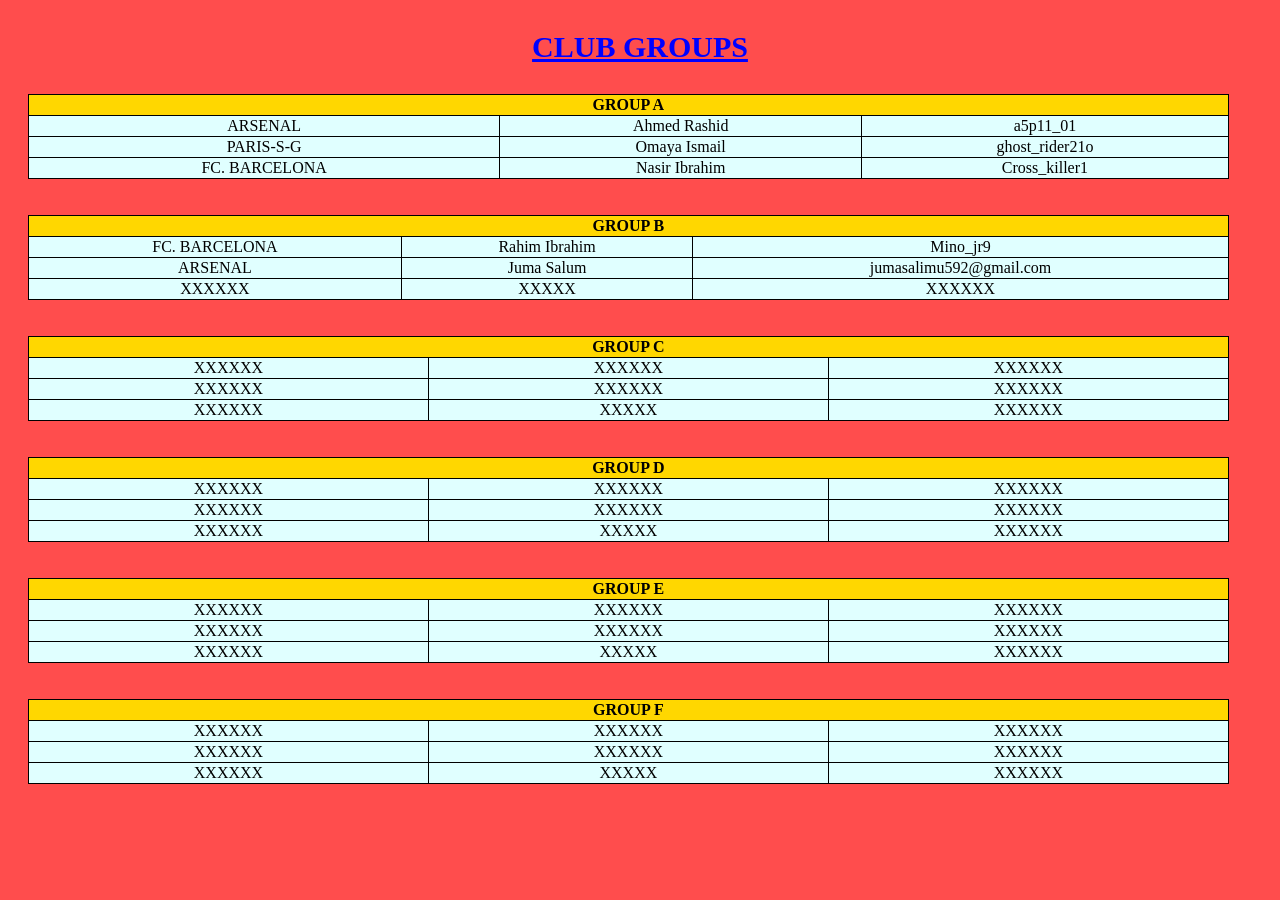
==== 1.html @ 460d3fb3 "Update 1.html" ====
<!DOCTYPE html>
<html>
<head>
	<meta charset="utf-8">
	<meta name="viewport" content="width=device-width, initial-scale=1">
	<title>CLUB GROUPS</title>
	<link rel="stylesheet" type="text/css" href="style.css">
</head>
<body>
	<h3>CLUB GROUPS</h3>
	
	<table border="1" class="x">
		<tr><th colspan="3">GROUP A</th></tr>
		<tr><td>ARSENAL</td><td>Ahmed Rashid</td><td>a5p11_01</td></tr>
		<tr><td>PARIS-S-G</td><td>Omaya Ismail</td><td>ghost_rider21o</td></tr>
		<tr><td>FC. BARCELONA</td><td>Nasir Ibrahim</td><td>Cross_killer1</td></tr>
	</table><br><br>

	<table border="1" class="x">
		<tr><th colspan="3">GROUP B</th></tr>
		<tr><td>FC. BARCELONA</td><td>Rahim Ibrahim</td><td>Mino_jr9</td></tr>
		<tr><td>ARSENAL</td><td>Juma Salum</td><td>jumasalimu592@gmail.com</td></tr>
		<tr><td>XXXXXX</td><td>XXXXX</td><td>XXXXXX</td></tr>
	</table><br><br>

	<table border="1" class="x">
		<tr><th colspan="3">GROUP C</th></tr>
		<tr><td>XXXXXX</td><td>XXXXXX</td><td>XXXXXX</td></tr>
		<tr><td>XXXXXX</td><td>XXXXXX</td><td>XXXXXX</td></tr>
		<tr><td>XXXXXX</td><td>XXXXX</td><td>XXXXXX</td></tr>
	</table><br><br>

	<table border="1" class="x">
		<tr><th colspan="3">GROUP D</th></tr>
		<tr><td>XXXXXX</td><td>XXXXXX</td><td>XXXXXX</td></tr>
		<tr><td>XXXXXX</td><td>XXXXXX</td><td>XXXXXX</td></tr>
		<tr><td>XXXXXX</td><td>XXXXX</td><td>XXXXXX</td></tr>
	</table><br><br>

	<table border="1" class="x">
		<tr><th colspan="3">GROUP E</th></tr>
		<tr><td>XXXXXX</td><td>XXXXXX</td><td>XXXXXX</td></tr>
		<tr><td>XXXXXX</td><td>XXXXXX</td><td>XXXXXX</td></tr>
		<tr><td>XXXXXX</td><td>XXXXX</td><td>XXXXXX</td></tr>
	</table><br><br>

	<table border="1" class="x">
		<tr><th colspan="3">GROUP F</th></tr>
		<tr><td>XXXXXX</td><td>XXXXXX</td><td>XXXXXX</td></tr>
		<tr><td>XXXXXX</td><td>XXXXXX</td><td>XXXXXX</td></tr>
		<tr><td>XXXXXX</td><td>XXXXX</td><td>XXXXXX</td></tr>
	</table><br><br>
</body>
</html>
---- style.css ----
h3{
	text-align: center;
	font-family: cursive;
	text-decoration: underline;
	color: blue;
	font-size: 30px	;
}

table{
	border: 1px solid black;
	border-collapse: collapse;
	width: 95%;
	margin-left: 20px;
}

td{
	text-align: center;
}

.y{
	
}

th{
	background-color: gold;
}

td{
	background-color: lightcyan;
}

body{
	background-color: #ff4d4d;
}
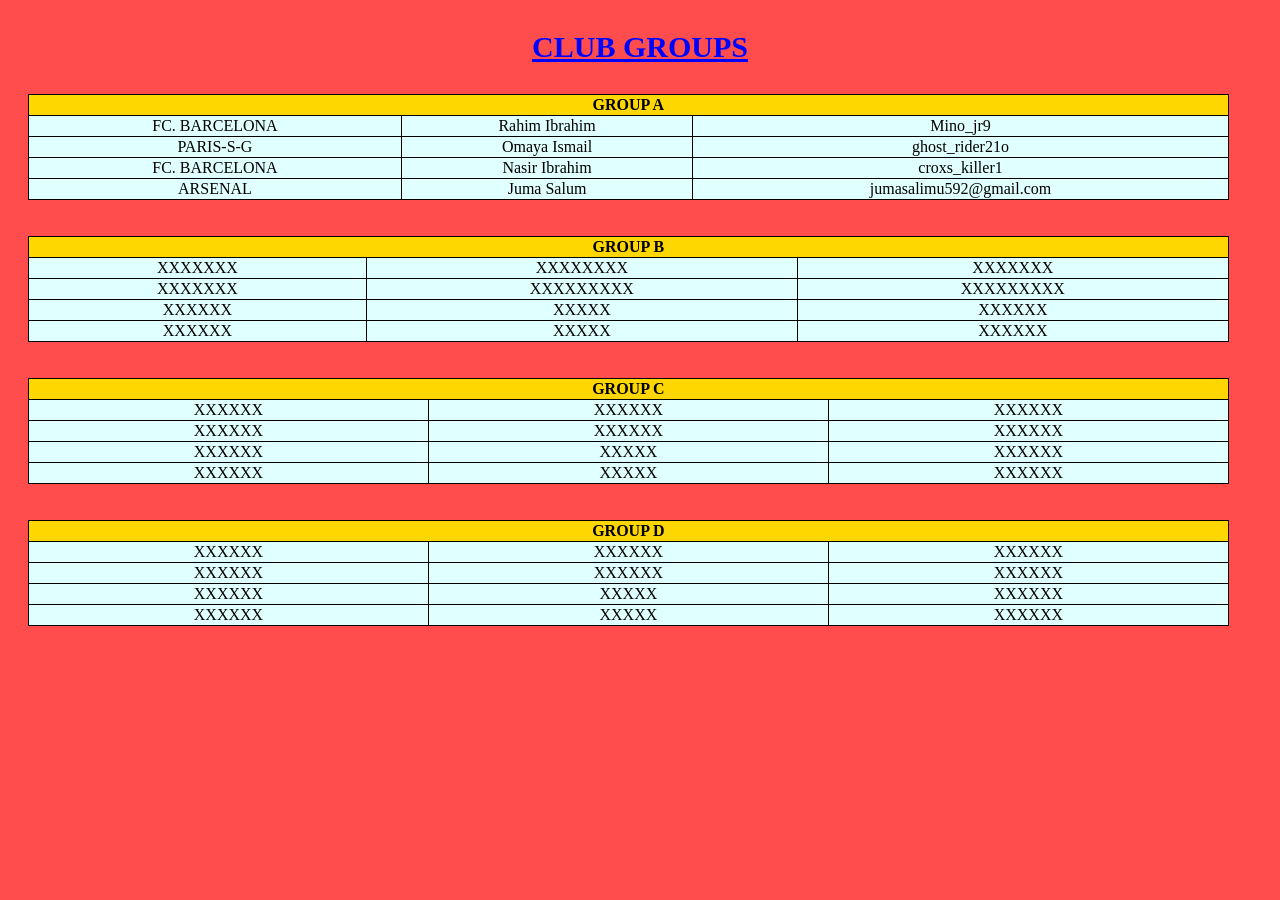
==== commit ece79833: "Update 1.html" ====
--- a/1.html
+++ b/1.html
@@ -7,19 +7,22 @@
 	<link rel="stylesheet" type="text/css" href="style.css">
 </head>
 <body>
+	
 	<h3>CLUB GROUPS</h3>
 	
 	<table border="1" class="x">
 		<tr><th colspan="3">GROUP A</th></tr>
-		<tr><td>ARSENAL</td><td>Ahmed Rashid</td><td>a5p11_01</td></tr>
+		<tr><td>FC. BARCELONA</td><td>Rahim Ibrahim</td><td>Mino_jr9</td></tr>
 		<tr><td>PARIS-S-G</td><td>Omaya Ismail</td><td>ghost_rider21o</td></tr>
-		<tr><td>FC. BARCELONA</td><td>Nasir Ibrahim</td><td>Cross_killer1</td></tr>
+		<tr><td>FC. BARCELONA</td><td>Nasir Ibrahim</td><td>croxs_killer1</td></tr>
+		<tr><td>ARSENAL</td><td>Juma Salum</td><td>jumasalimu592@gmail.com</td></tr>
 	</table><br><br>
 
 	<table border="1" class="x">
 		<tr><th colspan="3">GROUP B</th></tr>
-		<tr><td>FC. BARCELONA</td><td>Rahim Ibrahim</td><td>Mino_jr9</td></tr>
-		<tr><td>ARSENAL</td><td>Juma Salum</td><td>jumasalimu592@gmail.com</td></tr>
+		<tr><td>XXXXXXX</td><td>XXXXXXXX</td><td>XXXXXXX</td></tr>
+		<tr><td>XXXXXXX</td><td>XXXXXXXXX</td><td>XXXXXXXXX</td></tr>
+		<tr><td>XXXXXX</td><td>XXXXX</td><td>XXXXXX</td></tr>
 		<tr><td>XXXXXX</td><td>XXXXX</td><td>XXXXXX</td></tr>
 	</table><br><br>
 
@@ -28,6 +31,7 @@
 		<tr><td>XXXXXX</td><td>XXXXXX</td><td>XXXXXX</td></tr>
 		<tr><td>XXXXXX</td><td>XXXXXX</td><td>XXXXXX</td></tr>
 		<tr><td>XXXXXX</td><td>XXXXX</td><td>XXXXXX</td></tr>
+		<tr><td>XXXXXX</td><td>XXXXX</td><td>XXXXXX</td></tr>
 	</table><br><br>
 
 	<table border="1" class="x">
@@ -35,20 +39,8 @@
 		<tr><td>XXXXXX</td><td>XXXXXX</td><td>XXXXXX</td></tr>
 		<tr><td>XXXXXX</td><td>XXXXXX</td><td>XXXXXX</td></tr>
 		<tr><td>XXXXXX</td><td>XXXXX</td><td>XXXXXX</td></tr>
-	</table><br><br>
-
-	<table border="1" class="x">
-		<tr><th colspan="3">GROUP E</th></tr>
-		<tr><td>XXXXXX</td><td>XXXXXX</td><td>XXXXXX</td></tr>
-		<tr><td>XXXXXX</td><td>XXXXXX</td><td>XXXXXX</td></tr>
 		<tr><td>XXXXXX</td><td>XXXXX</td><td>XXXXXX</td></tr>
 	</table><br><br>
-
-	<table border="1" class="x">
-		<tr><th colspan="3">GROUP F</th></tr>
-		<tr><td>XXXXXX</td><td>XXXXXX</td><td>XXXXXX</td></tr>
-		<tr><td>XXXXXX</td><td>XXXXXX</td><td>XXXXXX</td></tr>
-		<tr><td>XXXXXX</td><td>XXXXX</td><td>XXXXXX</td></tr>
-	</table><br><br>
+	
 </body>
 </html>
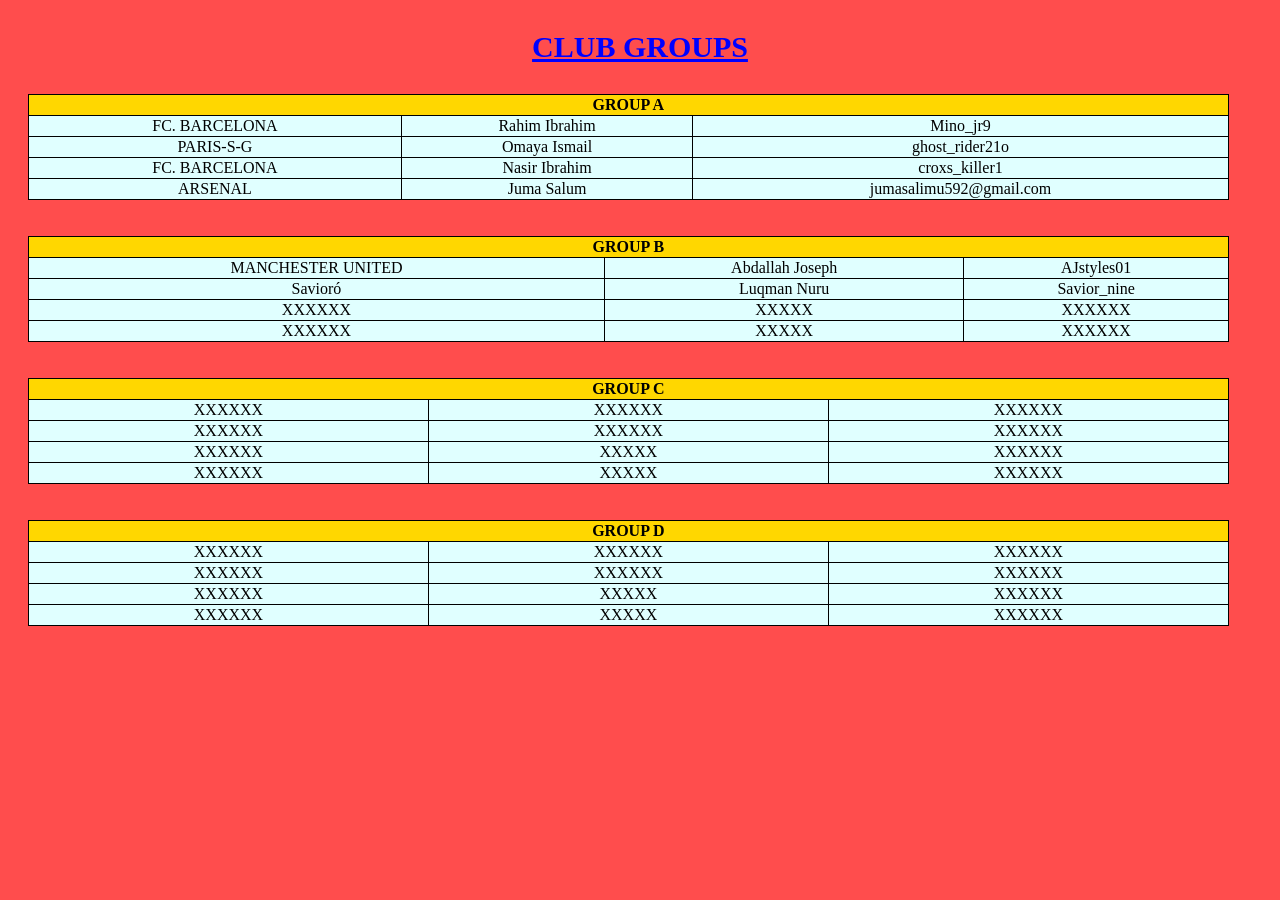
==== commit 40bdf506: "Update 1.html" ====
--- a/1.html
+++ b/1.html
@@ -20,8 +20,8 @@
 
 	<table border="1" class="x">
 		<tr><th colspan="3">GROUP B</th></tr>
-		<tr><td>XXXXXXX</td><td>XXXXXXXX</td><td>XXXXXXX</td></tr>
-		<tr><td>XXXXXXX</td><td>XXXXXXXXX</td><td>XXXXXXXXX</td></tr>
+		<tr><td>MANCHESTER UNITED</td><td>Abdallah Joseph</td><td>AJstyles01</td></tr>
+		<tr><td>Savioró </td><td>Luqman Nuru</td><td>Savior_nine</td></tr>
 		<tr><td>XXXXXX</td><td>XXXXX</td><td>XXXXXX</td></tr>
 		<tr><td>XXXXXX</td><td>XXXXX</td><td>XXXXXX</td></tr>
 	</table><br><br>
--- a/style.css
+++ b/style.css
@@ -31,4 +31,4 @@
 
 body{
 	background-color: #ff4d4d;
-}+}
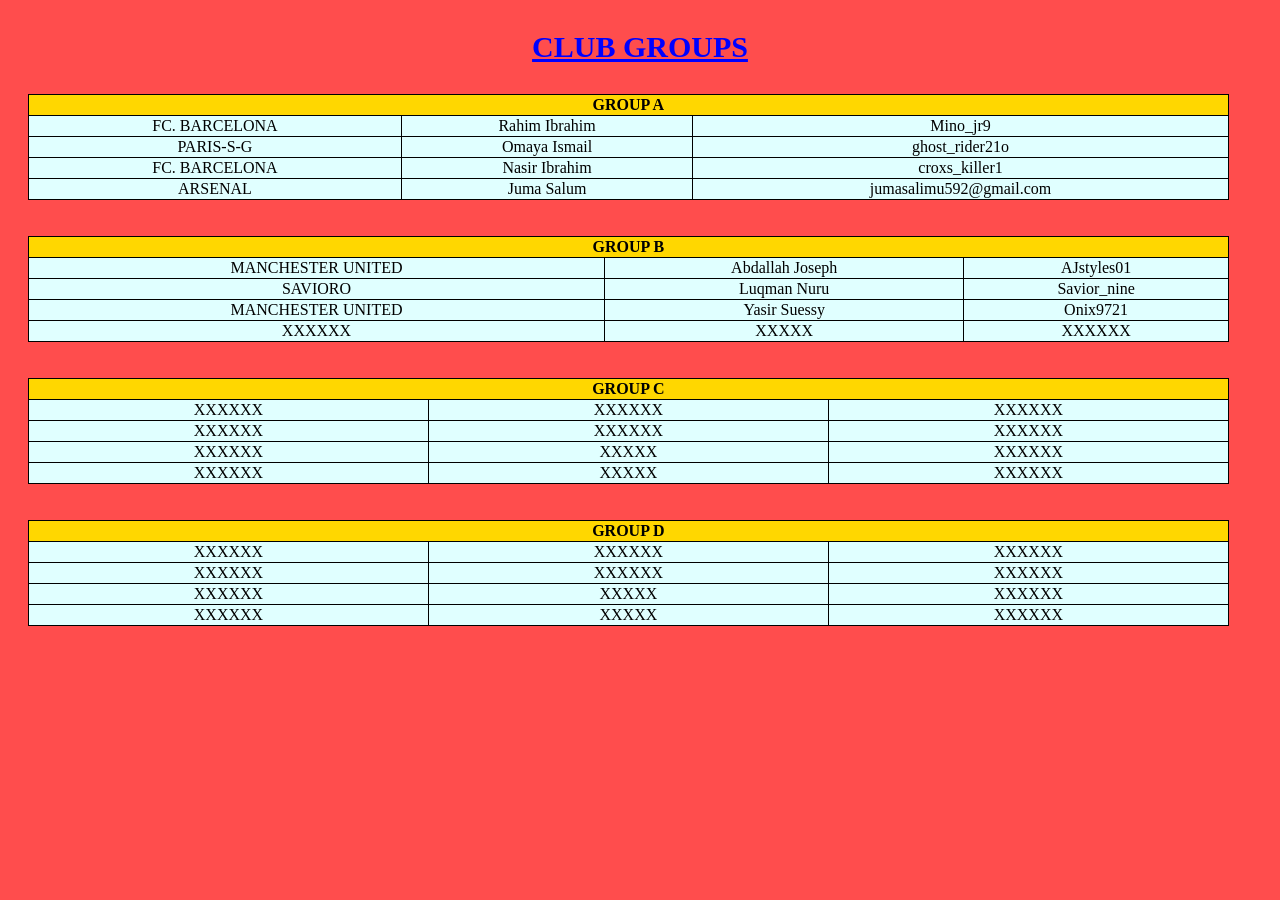
==== commit e7148009: "Update 1.html" ====
--- a/1.html
+++ b/1.html
@@ -21,8 +21,8 @@
 	<table border="1" class="x">
 		<tr><th colspan="3">GROUP B</th></tr>
 		<tr><td>MANCHESTER UNITED</td><td>Abdallah Joseph</td><td>AJstyles01</td></tr>
-		<tr><td>Savioró </td><td>Luqman Nuru</td><td>Savior_nine</td></tr>
-		<tr><td>XXXXXX</td><td>XXXXX</td><td>XXXXXX</td></tr>
+		<tr><td>SAVIORO</td><td>Luqman Nuru</td><td>Savior_nine</td></tr>
+		<tr><td>MANCHESTER UNITED</td><td>Yasir Suessy</td><td>Onix9721</td></tr>
 		<tr><td>XXXXXX</td><td>XXXXX</td><td>XXXXXX</td></tr>
 	</table><br><br>
 
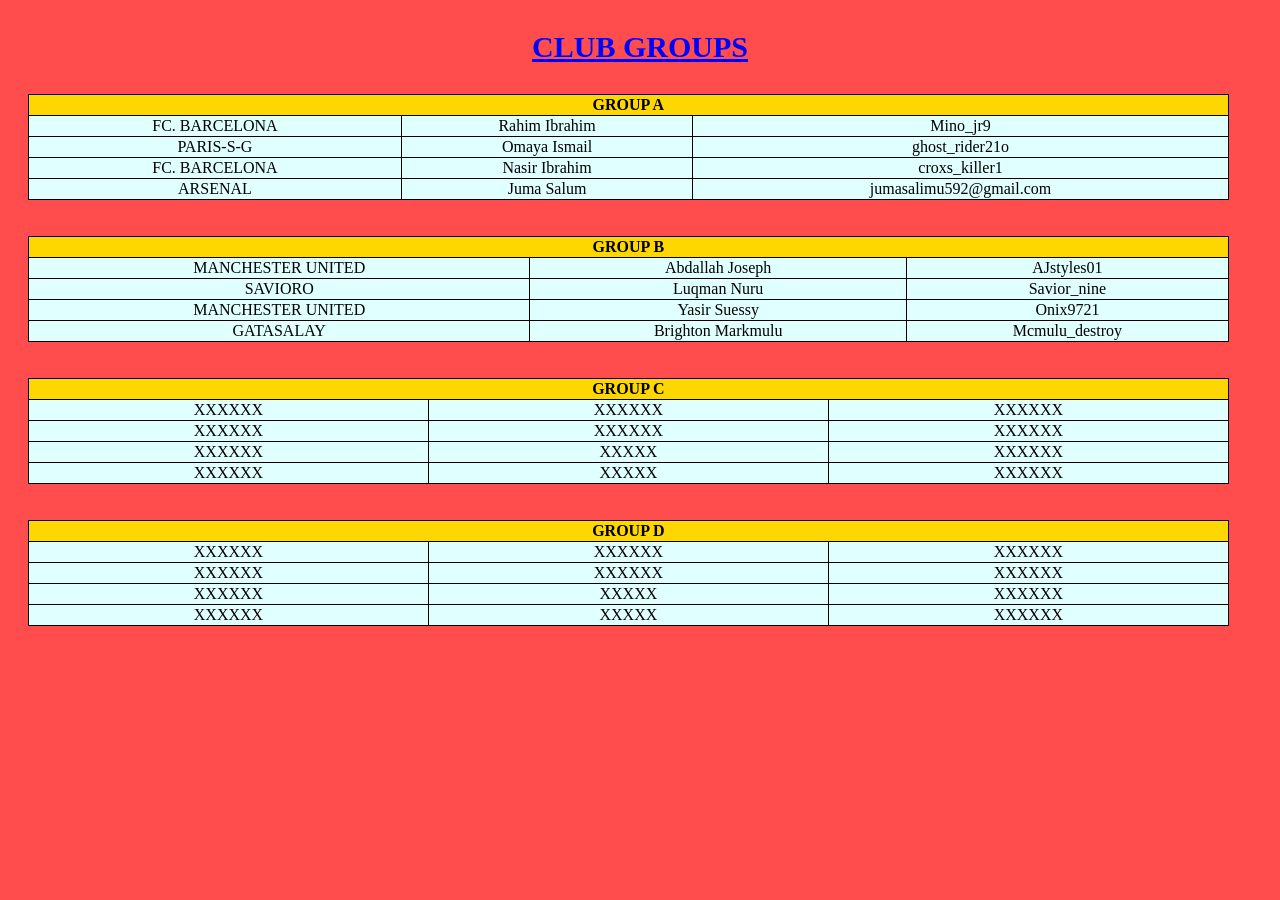
==== commit 7f23f9c2: "Update 1.html" ====
--- a/1.html
+++ b/1.html
@@ -23,7 +23,7 @@
 		<tr><td>MANCHESTER UNITED</td><td>Abdallah Joseph</td><td>AJstyles01</td></tr>
 		<tr><td>SAVIORO</td><td>Luqman Nuru</td><td>Savior_nine</td></tr>
 		<tr><td>MANCHESTER UNITED</td><td>Yasir Suessy</td><td>Onix9721</td></tr>
-		<tr><td>XXXXXX</td><td>XXXXX</td><td>XXXXXX</td></tr>
+		<tr><td>GATASALAY</td><td>Brighton Markmulu</td><td>Mcmulu_destroy</td></tr>
 	</table><br><br>
 
 	<table border="1" class="x">
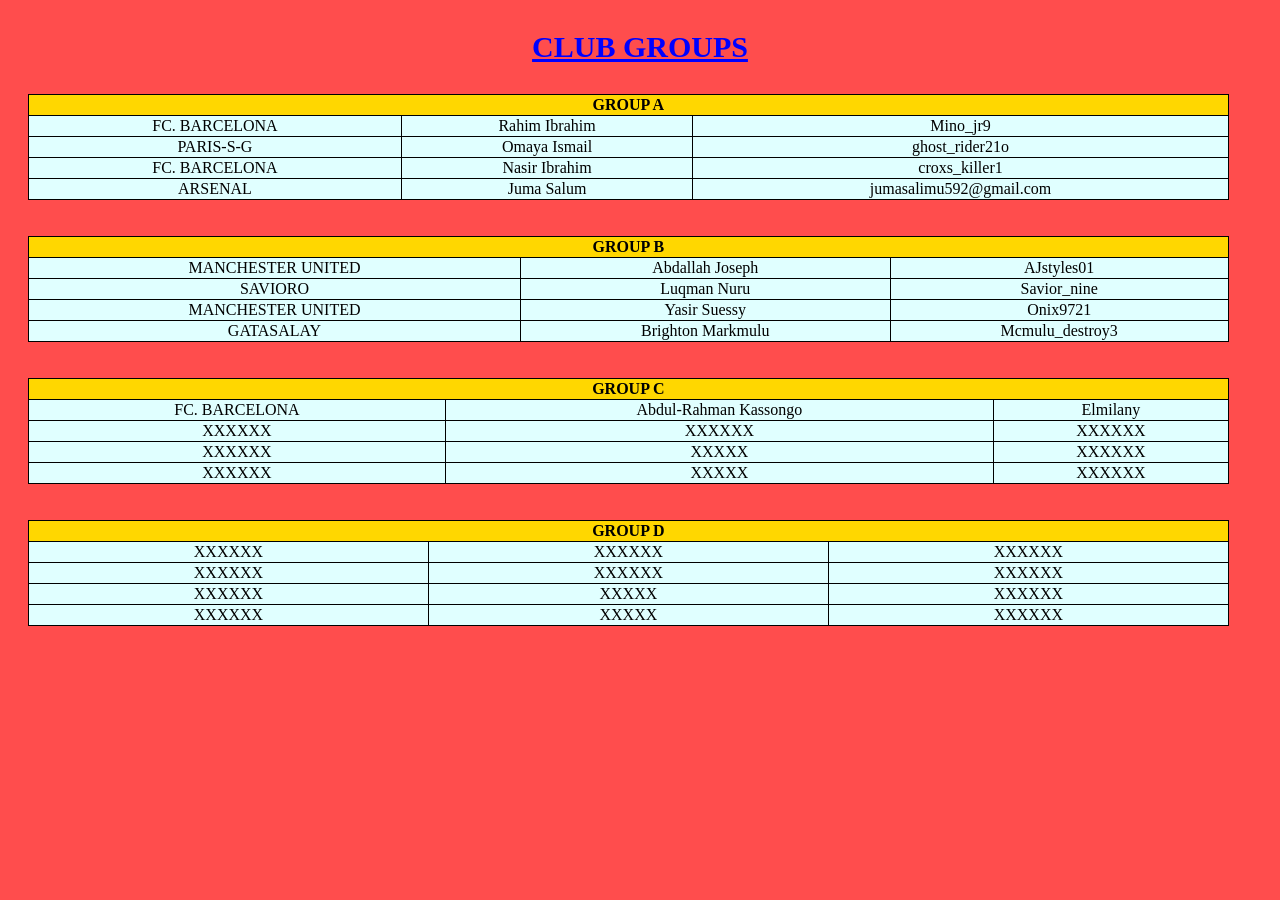
==== commit f4b3046a: "Update 1.html" ====
--- a/1.html
+++ b/1.html
@@ -23,12 +23,12 @@
 		<tr><td>MANCHESTER UNITED</td><td>Abdallah Joseph</td><td>AJstyles01</td></tr>
 		<tr><td>SAVIORO</td><td>Luqman Nuru</td><td>Savior_nine</td></tr>
 		<tr><td>MANCHESTER UNITED</td><td>Yasir Suessy</td><td>Onix9721</td></tr>
-		<tr><td>GATASALAY</td><td>Brighton Markmulu</td><td>Mcmulu_destroy</td></tr>
+		<tr><td>GATASALAY</td><td>Brighton Markmulu</td><td>Mcmulu_destroy3</td></tr>
 	</table><br><br>
 
 	<table border="1" class="x">
 		<tr><th colspan="3">GROUP C</th></tr>
-		<tr><td>XXXXXX</td><td>XXXXXX</td><td>XXXXXX</td></tr>
+		<tr><td>FC. BARCELONA</td><td>Abdul-Rahman Kassongo</td><td>Elmilany</td></tr>
 		<tr><td>XXXXXX</td><td>XXXXXX</td><td>XXXXXX</td></tr>
 		<tr><td>XXXXXX</td><td>XXXXX</td><td>XXXXXX</td></tr>
 		<tr><td>XXXXXX</td><td>XXXXX</td><td>XXXXXX</td></tr>
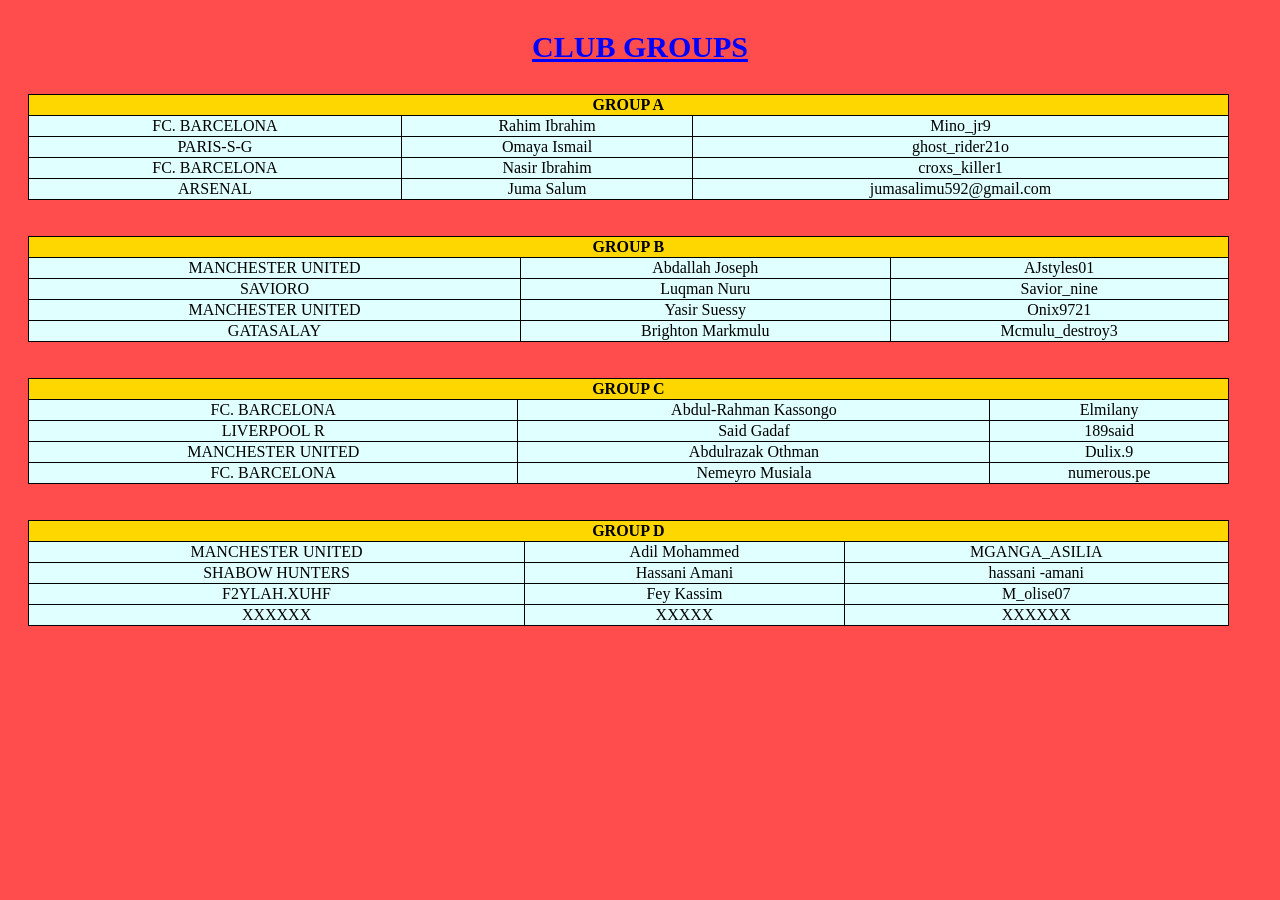
==== commit 8c632fdf: "Update 1.html" ====
--- a/1.html
+++ b/1.html
@@ -29,16 +29,16 @@
 	<table border="1" class="x">
 		<tr><th colspan="3">GROUP C</th></tr>
 		<tr><td>FC. BARCELONA</td><td>Abdul-Rahman Kassongo</td><td>Elmilany</td></tr>
-		<tr><td>XXXXXX</td><td>XXXXXX</td><td>XXXXXX</td></tr>
-		<tr><td>XXXXXX</td><td>XXXXX</td><td>XXXXXX</td></tr>
-		<tr><td>XXXXXX</td><td>XXXXX</td><td>XXXXXX</td></tr>
+		<tr><td>LIVERPOOL R</td><td>Said Gadaf</td><td>189said</td></tr>
+		<tr><td>MANCHESTER UNITED</td><td>Abdulrazak Othman</td><td>Dulix.9</td></tr>
+		<tr><td>FC. BARCELONA</td><td>Nemeyro Musiala</td><td>numerous.pe</td></tr>
 	</table><br><br>
 
 	<table border="1" class="x">
 		<tr><th colspan="3">GROUP D</th></tr>
-		<tr><td>XXXXXX</td><td>XXXXXX</td><td>XXXXXX</td></tr>
-		<tr><td>XXXXXX</td><td>XXXXXX</td><td>XXXXXX</td></tr>
-		<tr><td>XXXXXX</td><td>XXXXX</td><td>XXXXXX</td></tr>
+		<tr><td>MANCHESTER UNITED</td><td>Adil Mohammed</td><td>MGANGA_ASILIA</td></tr>
+		<tr><td>SHABOW HUNTERS</td><td>Hassani Amani</td><td>hassani -amani</td></tr>
+		<tr><td>F2YLAH.XUHF</td><td>Fey Kassim</td><td>M_olise07</td></tr>
 		<tr><td>XXXXXX</td><td>XXXXX</td><td>XXXXXX</td></tr>
 	</table><br><br>
 	
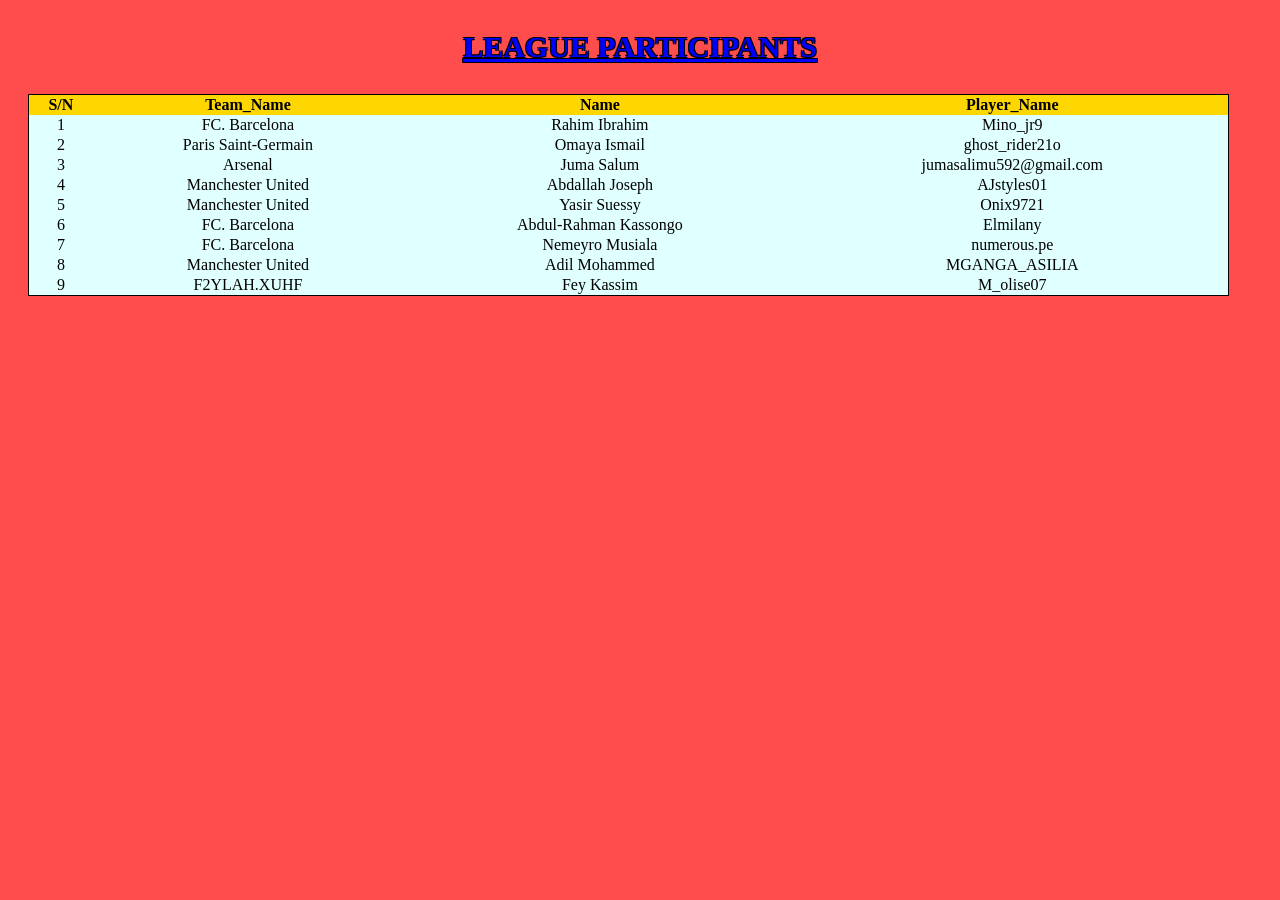
==== commit 1afae6ab: "Update 1.html Updated the HTML structure and content to reflect league participants instead of club " ====
--- a/1.html
+++ b/1.html
@@ -3,44 +3,46 @@
 <head>
 	<meta charset="utf-8">
 	<meta name="viewport" content="width=device-width, initial-scale=1">
-	<title>CLUB GROUPS</title>
+	<title>PARTICIPANTS</title>
 	<link rel="stylesheet" type="text/css" href="style.css">
+	<style>
+		body{
+		background-image: url('ll.jfif');
+		backdrop-filter: blur(4px);
+		background-position: center;
+		background-size: cover;
+		color: white; /* Main text color */
+	}
+
+		h3{
+  text-shadow: 
+    -1px -1px 0 black,
+     1px -1px 0 black,
+    -1px  1px 0 black,
+     1px  1px 0 black; /* Outline Color */
+		}
+
+		table{
+			color: black;
+		}
+
+	</style>
 </head>
 <body>
 	
-	<h3>CLUB GROUPS</h3>
+	<h3>LEAGUE PARTICIPANTS</h3>
 	
-	<table border="1" class="x">
-		<tr><th colspan="3">GROUP A</th></tr>
-		<tr><td>FC. BARCELONA</td><td>Rahim Ibrahim</td><td>Mino_jr9</td></tr>
-		<tr><td>PARIS-S-G</td><td>Omaya Ismail</td><td>ghost_rider21o</td></tr>
-		<tr><td>FC. BARCELONA</td><td>Nasir Ibrahim</td><td>croxs_killer1</td></tr>
-		<tr><td>ARSENAL</td><td>Juma Salum</td><td>jumasalimu592@gmail.com</td></tr>
-	</table><br><br>
-
-	<table border="1" class="x">
-		<tr><th colspan="3">GROUP B</th></tr>
-		<tr><td>MANCHESTER UNITED</td><td>Abdallah Joseph</td><td>AJstyles01</td></tr>
-		<tr><td>SAVIORO</td><td>Luqman Nuru</td><td>Savior_nine</td></tr>
-		<tr><td>MANCHESTER UNITED</td><td>Yasir Suessy</td><td>Onix9721</td></tr>
-		<tr><td>GATASALAY</td><td>Brighton Markmulu</td><td>Mcmulu_destroy3</td></tr>
-	</table><br><br>
-
-	<table border="1" class="x">
-		<tr><th colspan="3">GROUP C</th></tr>
-		<tr><td>FC. BARCELONA</td><td>Abdul-Rahman Kassongo</td><td>Elmilany</td></tr>
-		<tr><td>LIVERPOOL R</td><td>Said Gadaf</td><td>189said</td></tr>
-		<tr><td>MANCHESTER UNITED</td><td>Abdulrazak Othman</td><td>Dulix.9</td></tr>
-		<tr><td>FC. BARCELONA</td><td>Nemeyro Musiala</td><td>numerous.pe</td></tr>
-	</table><br><br>
-
-	<table border="1" class="x">
-		<tr><th colspan="3">GROUP D</th></tr>
-		<tr><td>MANCHESTER UNITED</td><td>Adil Mohammed</td><td>MGANGA_ASILIA</td></tr>
-		<tr><td>SHABOW HUNTERS</td><td>Hassani Amani</td><td>hassani -amani</td></tr>
-		<tr><td>F2YLAH.XUHF</td><td>Fey Kassim</td><td>M_olise07</td></tr>
-		<tr><td>XXXXXX</td><td>XXXXX</td><td>XXXXXX</td></tr>
-	</table><br><br>
-	
+	<table>
+		<tr><th>S/N</th><th>Team_Name</th><th>Name</th><th>Player_Name</th>
+		<tr><td>1</td><td>FC. Barcelona</td><td>Rahim Ibrahim</td><td>Mino_jr9</td></tr>
+		<tr><td>2</td><td>Paris Saint-Germain</td><td>Omaya Ismail</td><td>ghost_rider21o</td></tr>
+		<tr><td>3</td><td>Arsenal</td><td>Juma Salum</td><td>jumasalimu592@gmail.com</td></tr>
+		<tr><td>4</td><td>Manchester United</td><td>Abdallah Joseph</td><td>AJstyles01</td></tr>
+		<tr><td>5</td><td>Manchester United</td><td>Yasir Suessy</td><td>Onix9721</td></tr>
+		<tr><td>6</td><td>FC. Barcelona</td><td>Abdul-Rahman Kassongo</td><td>Elmilany</td></tr>
+		<tr><td>7</td><td>FC. Barcelona</td><td>Nemeyro Musiala</td><td>numerous.pe</td></tr>
+		<tr><td>8</td><td>Manchester United</td><td>Adil Mohammed</td><td>MGANGA_ASILIA</td></tr>
+		<tr><td>9</td><td>F2YLAH.XUHF</td><td>Fey Kassim</td><td>M_olise07</td></tr>
+	</table>
 </body>
 </html>
